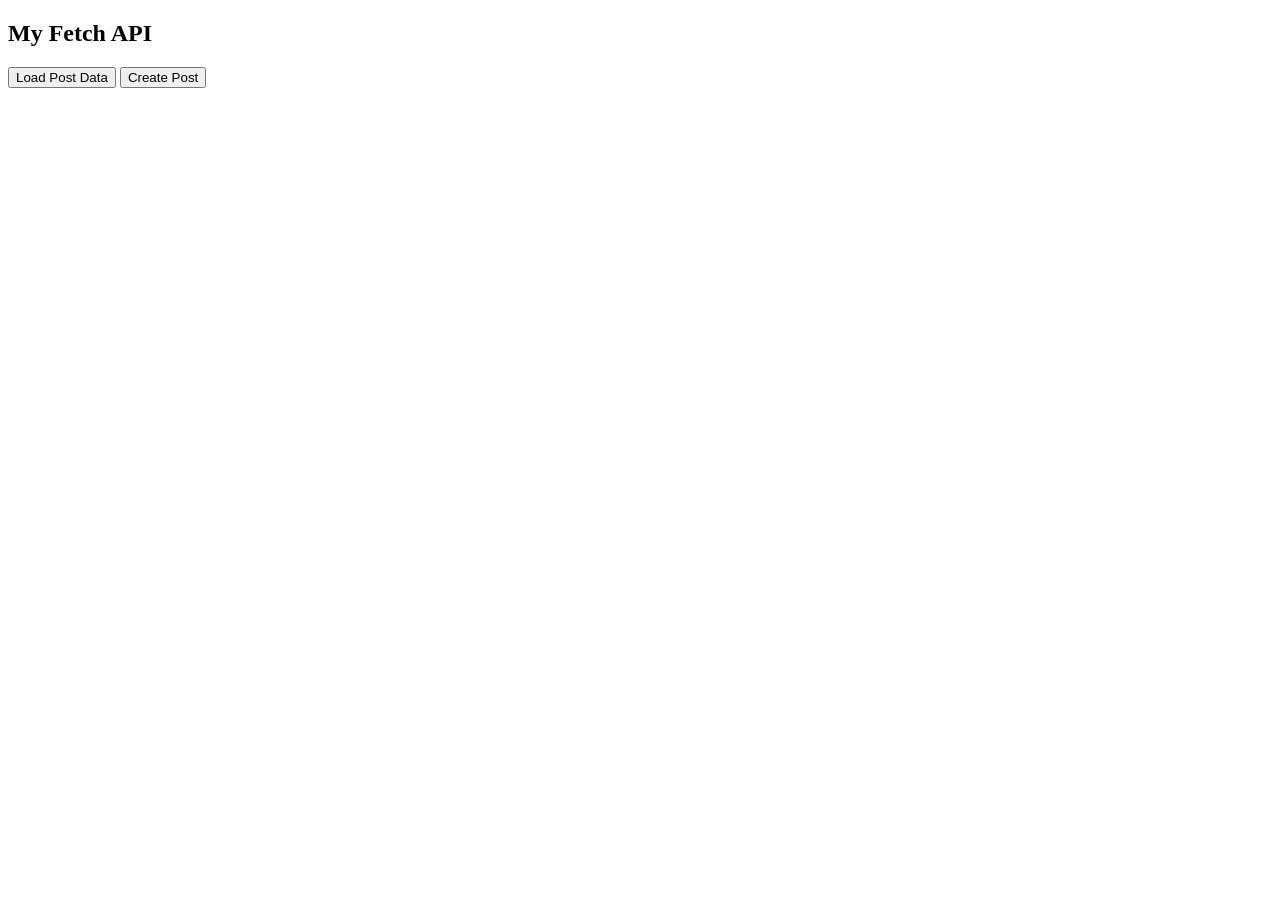
==== Bernardo_Jude_Lab3_FetchAPI/fetch-demo.html @ 748efaea "Add files via upload" ====
<!DOCTYPE html>
<html>
<body>

    <h2>My Fetch API</h2>

    <button onclick="getPost()">Load Post Data</button>
    <button onclick="addPost()">Create Post</button>

    <div id="output"></div>

    <script>

        function getPost() {
            fetch("https://jsonplaceholder.typicode.com/posts/1")
            .then(response => response.json())
            .then(data => {
                document.getElementById("output").innerHTML =
                    "Title: " + data.title +
                    "<br><br>Body: " + data.body;
            })
            .catch(() => {
                document.getElementById("output").innerHTML = "Error loading post!";
            });
        }

        function addPost() {
            fetch("https://jsonplaceholder.typicode.com/posts", {
                method: "POST",
                headers: {
                    "Content-Type": "application/json"
                },
                body: JSON.stringify({
                    title: "My New Post",
                    body: "I am learning Fetch API.",
                    userId: 1
                })
            })
            .then(response => response.json())
            .then(data => {
                document.getElementById("output").innerHTML =
                    "Post created successfully!<br>ID: " + data.id;
            })
            .catch(() => {
                document.getElementById("output").innerHTML = "Error creating post!";
            });
        }

    </script>

</body>
</html>
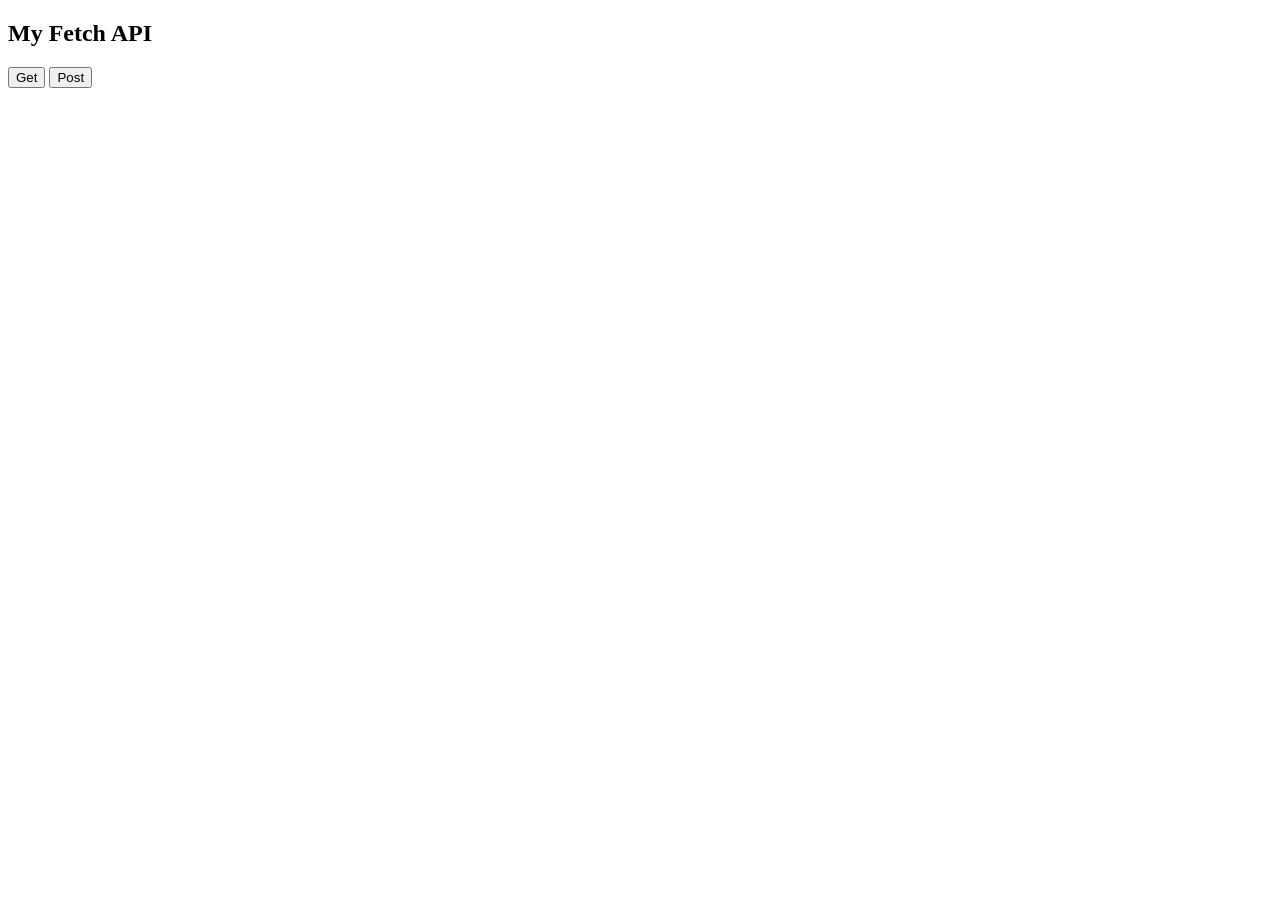
==== commit e0e97567: "Update fetch-demo.html" ====
--- a/Bernardo_Jude_Lab3_FetchAPI/fetch-demo.html
+++ b/Bernardo_Jude_Lab3_FetchAPI/fetch-demo.html
@@ -4,8 +4,8 @@
 
     <h2>My Fetch API</h2>
 
-    <button onclick="getPost()">Load Post Data</button>
-    <button onclick="addPost()">Create Post</button>
+    <button onclick="getPost()">Get</button>
+    <button onclick="addPost()">Post</button>
 
     <div id="output"></div>
 
@@ -49,4 +49,4 @@
     </script>
 
 </body>
-</html>+</html>
